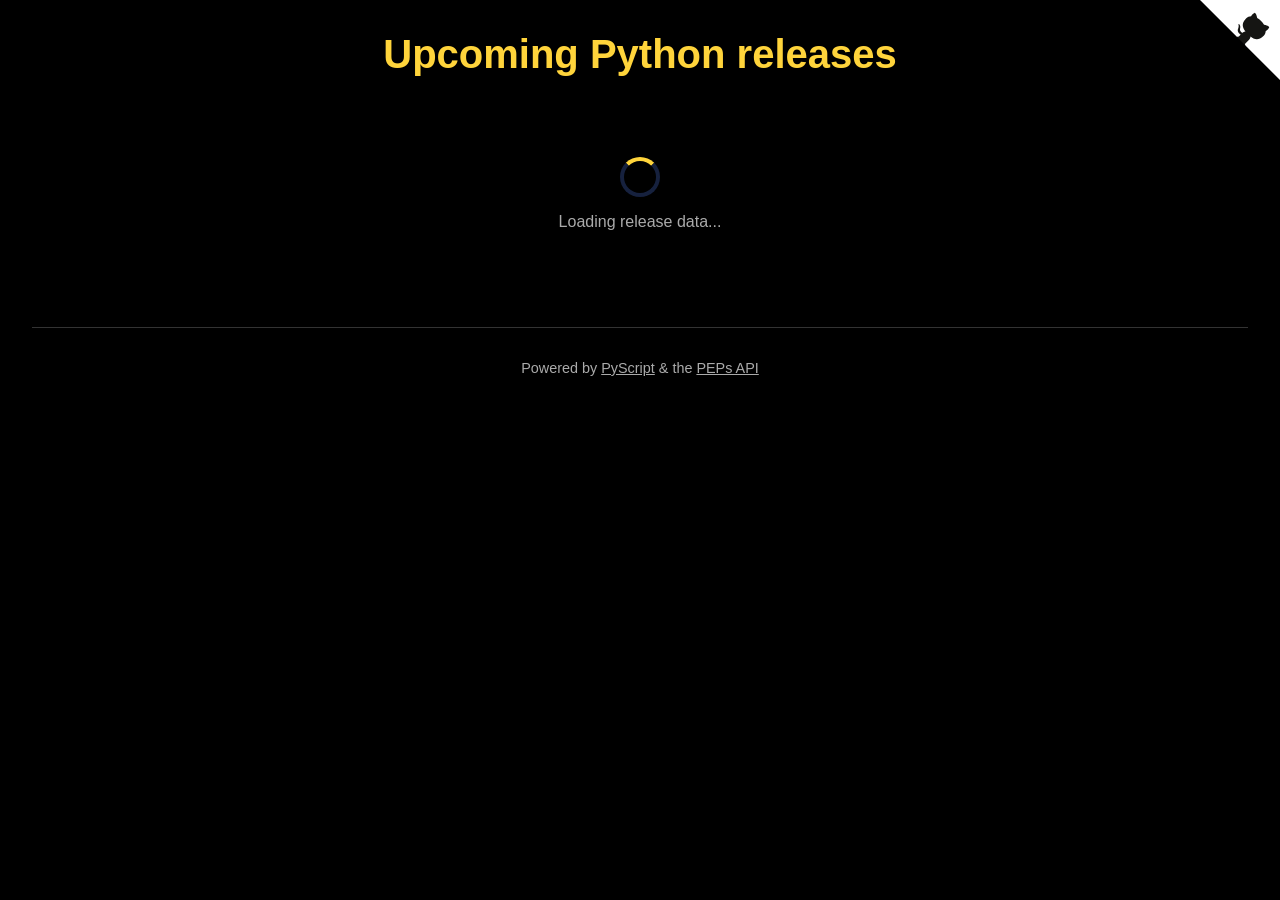
==== pyscript/index.html @ fa298b80 "Upcoming Python releases" ====
<!doctype html>
<html lang="en">
  <head>
    <meta charset="UTF-8" />
    <meta name="viewport" content="width=device-width, initial-scale=1.0" />
    <meta
      name="description"
      content="Lists upcoming Python release dates including alphas, betas, release candidates and final releases."
    />
    <title>Upcoming Python releases</title>
    <link rel="icon" href="../favicon.svg" />
    <link rel="stylesheet" href="https://pyscript.net/releases/2025.11.2/core.css" />
    <script
      type="module"
      src="https://pyscript.net/releases/2025.11.2/core.js"
    ></script>
    <link rel="stylesheet" href="../style.css" />
  </head>
  <body>
    <div class="container">
      <header>
        <h1>Upcoming Python releases</h1>
      </header>

      <main id="content">
        <div id="loading">
          <div class="spinner"></div>
          <p>Loading release data...</p>
        </div>
      </main>
    </div>

    <footer>
      <p>
        Powered by <a href="https://pyscript.net/">PyScript</a> & the
        <a href="https://peps.python.org/api/">PEPs API</a>
      </p>
    </footer>

    <script type="mpy" src="main.py"></script>
    <a
      href="https://github.com/hugovk/next-release"
      class="github-corner"
      aria-label="View source on GitHub"
      ><svg
        width="80"
        height="80"
        viewBox="0 0 250 250"
        style="
          fill: #fff;
          color: #151513;
          position: absolute;
          top: 0;
          border: 0;
          right: 0;
        "
        aria-hidden="true"
      >
        <path d="M0,0 L115,115 L130,115 L142,142 L250,250 L250,0 Z" />
        <path
          d="M128.3,109.0 C113.8,99.7 119.0,89.6 119.0,89.6 C122.0,82.7 120.5,78.6 120.5,78.6 C119.2,72.0 123.4,76.3 123.4,76.3 C127.3,80.9 125.5,87.3 125.5,87.3 C122.9,97.6 130.6,101.9 134.4,103.2"
          fill="currentColor"
          style="transform-origin: 130px 106px"
          class="octo-arm"
        />
        <path
          d="M115.0,115.0 C114.9,115.1 118.7,116.5 119.8,115.4 L133.7,101.6 C136.9,99.2 139.9,98.4 142.2,98.6 C133.8,88.0 127.5,74.4 143.8,58.0 C148.5,53.4 154.0,51.2 159.7,51.0 C160.3,49.4 163.2,43.6 171.4,40.1 C171.4,40.1 176.1,42.5 178.8,56.2 C183.1,58.6 187.2,61.8 190.9,65.4 C194.5,69.0 197.7,73.2 200.1,77.6 C213.8,80.2 216.3,84.9 216.3,84.9 C212.7,93.1 206.9,96.0 205.4,96.6 C205.1,102.4 203.0,107.8 198.3,112.5 C181.9,128.9 168.3,122.5 157.7,114.1 C157.9,116.9 156.7,120.9 152.7,124.9 L141.0,136.5 C139.8,137.7 141.6,141.9 141.8,141.8 Z"
          fill="currentColor"
          class="octo-body"
        /></svg
    ></a>
  </body>
</html>
---- style.css ----
:root {
  --bg-card: #16213e;
  --bg-dark: #1a1a2e;
  --python-blue: #306998;
  --python-yellow: #ffd43b;
  --text-light: #eee;
  --text-muted: #aaa;
}

* {
  box-sizing: border-box;
  margin: 0;
  padding: 0;
}

body {
  background-color: black;
  color: var(--text-light);
  font-family:
    -apple-system,
    BlinkMacSystemFont,
    avenir next,
    avenir,
    segoe ui,
    helvetica neue,
    helvetica,
    Cantarell,
    Ubuntu,
    roboto,
    noto,
    arial,
    sans-serif;
  min-height: 100vh;
  padding: 2rem;
}

.container {
  margin: 0 auto;
  max-width: 900px;
}

header {
  margin-bottom: 2rem;
  text-align: center;
}

h1 {
  color: var(--python-yellow);
  font-size: 2.5rem;
  margin-bottom: 0.5rem;
}

a:hover {
  color: var(--python-yellow);
  text-decoration: underline;
}

#loading {
  color: var(--text-muted);
  padding: 3rem;
  text-align: center;
}

.spinner {
  animation: spin 1s linear infinite;
  border: 4px solid var(--bg-card);
  border-radius: 50%;
  border-top-color: var(--python-yellow);
  height: 40px;
  margin: 0 auto 1rem;
  width: 40px;
}

@keyframes spin {
  to {
    transform: rotate(360deg);
  }
}

.release-card {
  background: var(--bg-card);
  border-radius: 12px;
  margin-bottom: 1rem;
  padding: 1.5rem;
}

.release-card.next {
  border: 2px solid var(--python-yellow);
  position: relative;
}

.release-card.next::before {
  background: var(--python-yellow);
  border-radius: 4px;
  color: var(--bg-dark);
  content: "NEXT UP";
  font-size: 0.7rem;
  font-weight: 700;
  padding: 2px 8px;
  position: absolute;
  right: 16px;
  top: -10px;
}

.release-header {
  align-items: center;
  display: flex;
  flex-wrap: wrap;
  gap: 0.5rem;
  justify-content: space-between;
  margin-bottom: 0.75rem;
}

.release-date {
  color: var(--python-yellow);
  font-size: 1.1rem;
  font-weight: 600;
}

.release-item {
  padding: 0.5rem 0;
}

.release-name {
  font-weight: 500;
}

.pep-link {
  color: var(--text-muted);
}

.days-until {
  background: var(--python-blue);
  border-radius: 20px;
  color: white;
  display: inline-block;
  font-size: 0.85rem;
  font-weight: 500;
  padding: 0.25rem 0.75rem;
}

.days-until.soon {
  background: #b82318;
}

.days-until.near {
  background: #f39c12;
  color: var(--bg-dark);
}

.days-until.today {
  background: #27ae60;
}

.note {
  color: var(--text-muted);
  font-size: 0.85rem;
  font-style: italic;
  margin-top: 0.5rem;
}

footer {
  border-top: 1px solid #333;
  color: var(--text-muted);
  font-size: 0.9rem;
  margin-top: 3rem;
  padding-top: 2rem;
  text-align: center;
}

footer a {
  color: var(--text-muted);
}

.no-releases {
  color: var(--text-muted);
  padding: 3rem;
  text-align: center;
}

.github-corner:hover .octo-arm {
  animation: octocat-wave 560ms ease-in-out;
}
@keyframes octocat-wave {
  0%,
  100% {
    transform: rotate(0);
  }
  20%,
  60% {
    transform: rotate(-25deg);
  }
  40%,
  80% {
    transform: rotate(10deg);
  }
}
@media (max-width: 500px) {
  .github-corner:hover .octo-arm {
    animation: none;
  }
  .github-corner .octo-arm {
    animation: octocat-wave 560ms ease-in-out;
  }
}
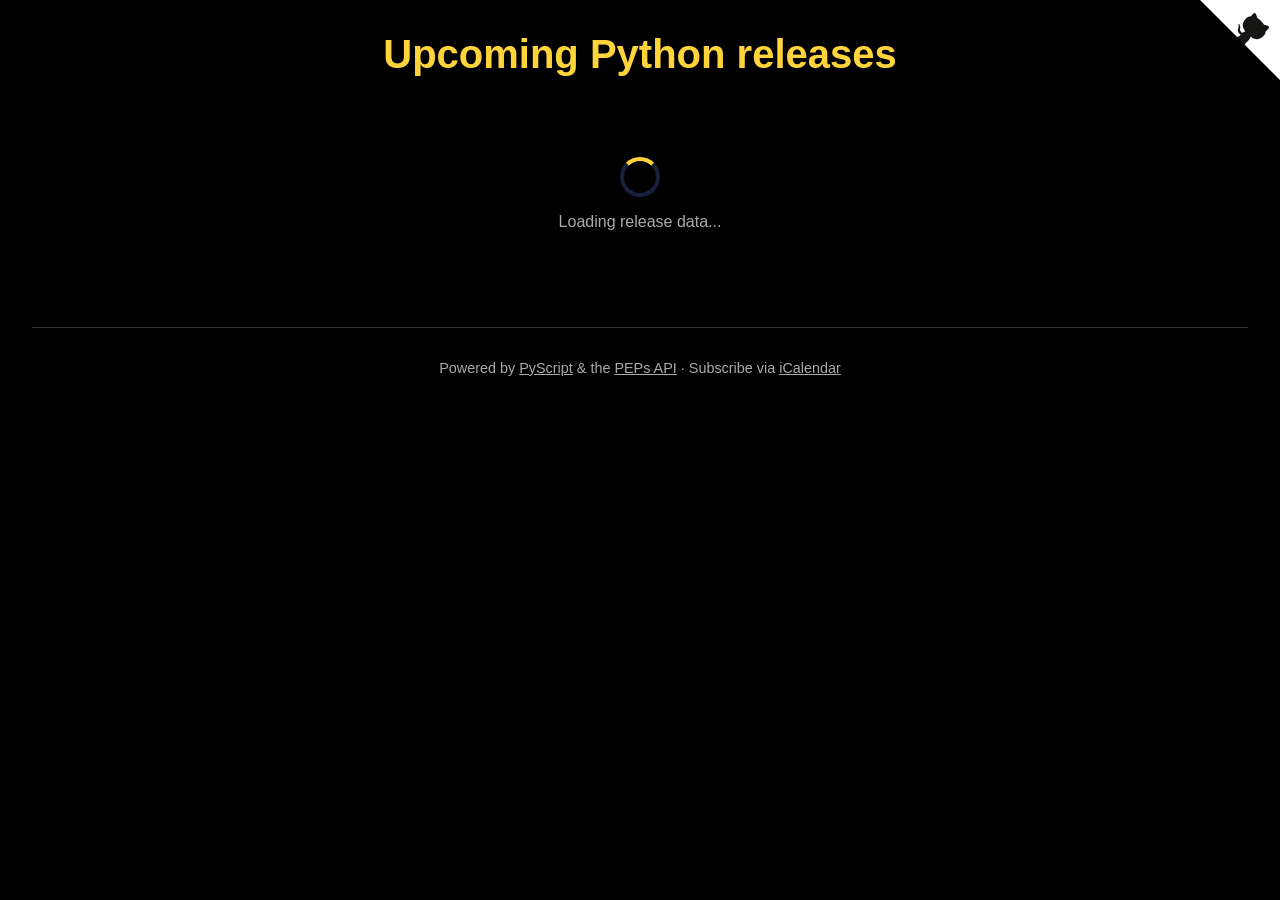
==== commit 39eefdc4: "Link to iCal" ====
--- a/pyscript/index.html
+++ b/pyscript/index.html
@@ -34,6 +34,8 @@
       <p>
         Powered by <a href="https://pyscript.net/">PyScript</a> & the
         <a href="https://peps.python.org/api/">PEPs API</a>
+        · Subscribe via
+        <a href="https://peps.python.org/api/release-schedule.ics">iCalendar</a>
       </p>
     </footer>
 
